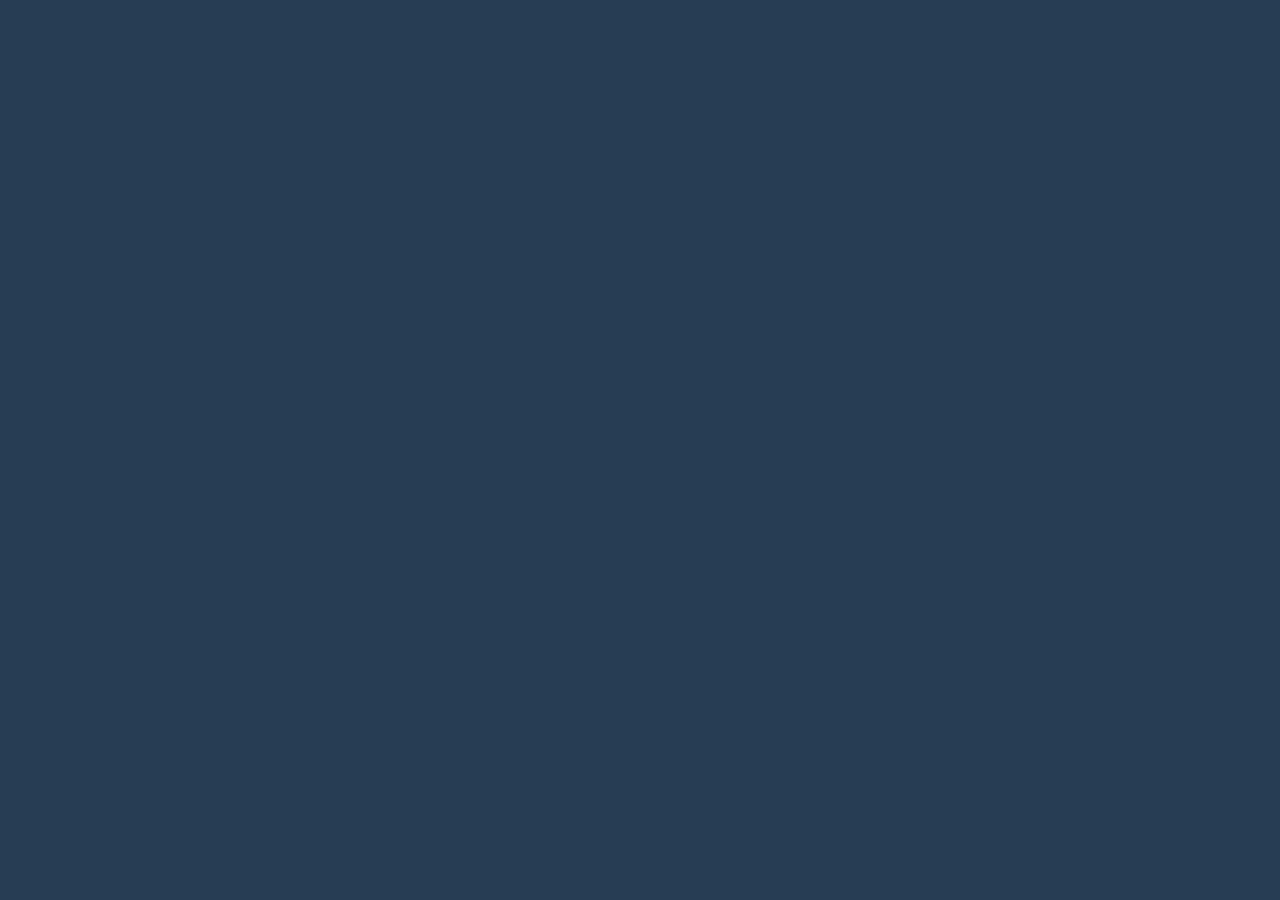
==== prueba.html @ b0d29bce "Create prueba.html" ====
<!DOCTYPE html>
<html lang="en">
<head>
    <meta charset="UTF-8">
    <meta http-equiv="X-UA-Compatible" content="IE=edge">
    <meta name="viewport" content="width=device-width, initial-scale=1.0">
    <!-- CSS only -->
    <link href="https://cdn.jsdelivr.net/npm/bootstrap@5.2.2/dist/css/bootstrap.min.css" rel="stylesheet" integrity="sha384-Zenh87qX5JnK2Jl0vWa8Ck2rdkQ2Bzep5IDxbcnCeuOxjzrPF/et3URy9Bv1WTRi" crossorigin="anonymous">
    <link rel="stylesheet" href="estilo.css">
  <title>Calculadora</title>
</head>
<body>
<div class="container">
  <div class="cargos"></div>
  <div class="listas"></div>
  <div class="votos"></div>
  <div class="porcentajes"></div>
  <div class="comisionDirectiva"></div>
  <div class="comisionFisca"></div>
  <div class="asamblea"></div>
  <div class="botonera"></div>
  <div class="lista1"></div>
  <div class="lista2"></div>
  <div class="lista3"></div>
  <div class="lista4"></div>
  <div class="lista5"></div>
  <div class="blancosAnulados"></div>
  <div class="totales"></div>
  <div class="votos1"></div>
  <div class="votos2"></div>
  <div class="votos3"></div>
  <div class="votos4"></div>
  <div class="votos5"></div>
  <div class="totalVotos"></div>
  <div class="totalPorcentaje"></div>
  <div class="totalCD"></div>
  <div class="totalFisca"></div>
  <div class="totalAsamblea"></div>
  <div class="cd1"></div>
  <div class="cd2"></div>
  <div class="cd3"></div>
  <div class="cd4"></div>
  <div class="cd5"></div>
  <div class="totalesCargos"></div>
  <div class="porcentaje1"></div>
  <div class="porcentaje2"></div>
  <div class="porcentaje3"></div>
  <div class="porcentaje4"></div>
  <div class="porcentaje5"></div>
  <div class="porcentajeBlancos"></div>
  <div class="totalBlancos"></div>
  <div class="fisca1"></div>
  <div class="fisca2"></div>
  <div class="fisca3"></div>
  <div class="fisca4"></div>
  <div class="fisca5"></div>
  <div class="asamblea1"></div>
  <div class="asamblea2"></div>
  <div class="asamblea3"></div>
  <div class="asamblea4"></div>
  <div class="asamblea5"></div>
</div>
<body>
  </html>
---- estilo.css ----
*{
    margin:0;
    padding:0;
    box-sizing: border-box;
}

body {
    margin: 5px 5px 5px 5px;
    padding: 5px 5px 5px 5px;
    background-color: #263d54;
    color: white;
    font-family: monospace;
}

header{
    margin: 5px 5px 5px 5px;
    padding: 5px 5px 5px 5px;
    border-radius: 10px;
    text-align: center;
    height: auto;
    width: auto;
    background-color: #bf1b27;
}

footer {
    margin: 5px 5px 5px 5px;
    padding: 5px 5px 5px 5px;
    border-radius: 10px;
    text-align: center;
    height: auto;
    width: auto;
    background-color: #bf1b27;
}

section {
    margin: 5px 5px 5px 5px;
    padding: 5px 5px 5px 5px;
    background-color: #bf1b27;
    border-radius: 10px;
}

aside{
    margin: 5px 5px 5px 5px;
    padding: 5px 5px 5px 5px;
    height: 350px;
    width:auto;
    overflow-y: scroll;
    text-align: justify;
}

table{
    background-color: white;
    border-radius: 5px;
    color: black;
}

th, tr, td {
    padding: 1px 1px 1px 1px;
    border-style: solid;
    border-width: 2px;
    border-color: #263d54;
    border-radius: 3px;
    text-align: center;
}

input {
    margin: 0;
    padding: 0;
    width: auto;
    height: auto;
    border-style: none;
    text-align: center;
}

/*Clases*/

.calculadora {
    margin: 5px 5px 5px 5px;
    padding: 5px 5px 5px 5px;
    background-color: #bf1b27;
    border-radius: 10px;
    display:flex;
    justify-content:space-between;
    height: auto;
    width: 100%;
}


.boton {
    margin: 5px 5px 5px 5px;
    padding: 5px 5px 5px 5px;
    border-radius: 10px;
    color: bisque;
    background-color: #263d54;
    cursor: pointer;
}
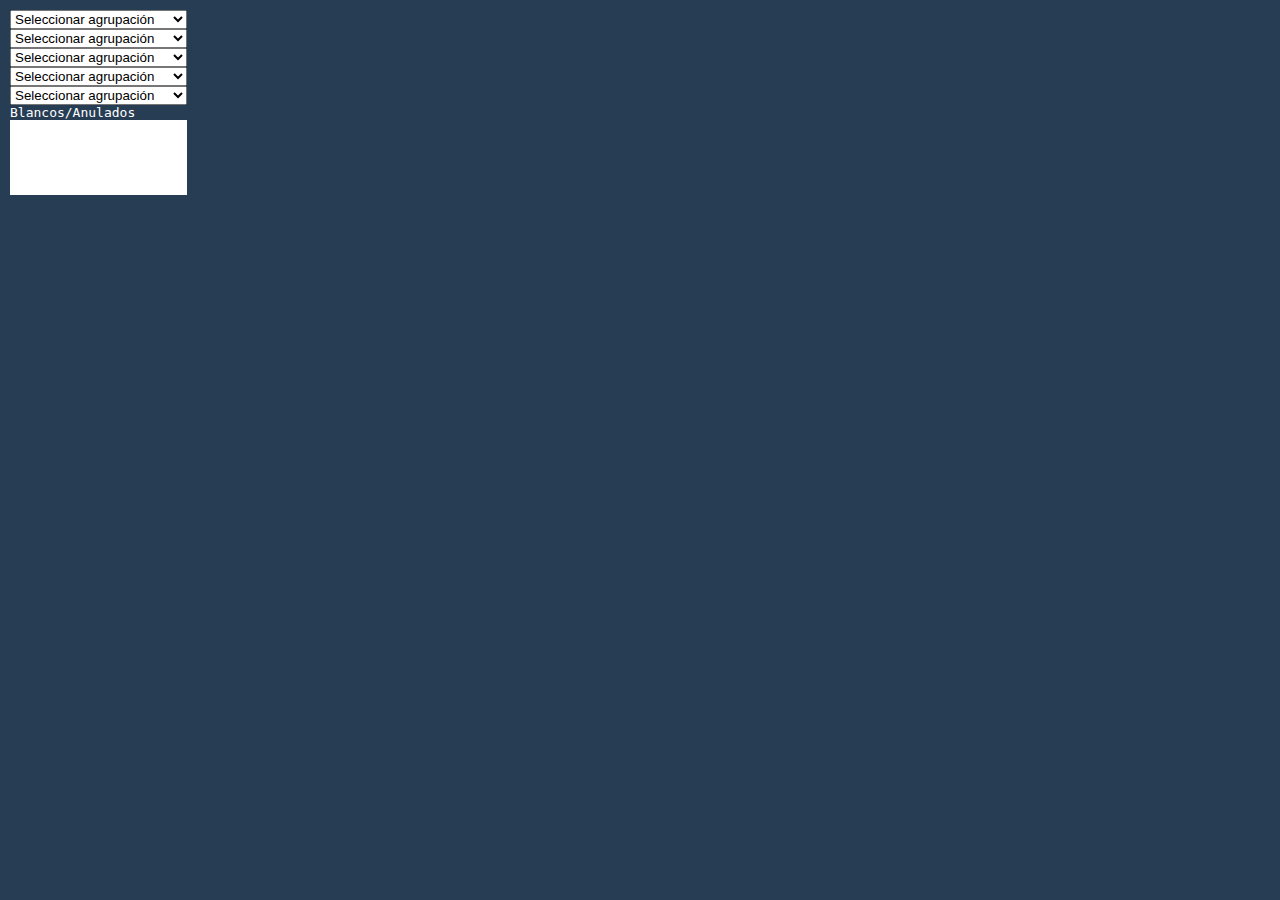
==== commit b291a8b8: "Prueba 2" ====
--- a/prueba.html
+++ b/prueba.html
@@ -11,54 +11,185 @@
 </head>
 <body>
 <div class="container">
-  <div class="cargos"></div>
-  <div class="listas"></div>
-  <div class="votos"></div>
-  <div class="porcentajes"></div>
-  <div class="comisionDirectiva"></div>
-  <div class="comisionFisca"></div>
-  <div class="asamblea"></div>
-  <div class="botonera"></div>
-  <div class="lista1"></div>
-  <div class="lista2"></div>
-  <div class="lista3"></div>
-  <div class="lista4"></div>
-  <div class="lista5"></div>
-  <div class="blancosAnulados"></div>
-  <div class="totales"></div>
-  <div class="votos1"></div>
-  <div class="votos2"></div>
-  <div class="votos3"></div>
-  <div class="votos4"></div>
-  <div class="votos5"></div>
-  <div class="totalVotos"></div>
-  <div class="totalPorcentaje"></div>
-  <div class="totalCD"></div>
-  <div class="totalFisca"></div>
-  <div class="totalAsamblea"></div>
-  <div class="cd1"></div>
-  <div class="cd2"></div>
-  <div class="cd3"></div>
-  <div class="cd4"></div>
-  <div class="cd5"></div>
-  <div class="totalesCargos"></div>
-  <div class="porcentaje1"></div>
-  <div class="porcentaje2"></div>
-  <div class="porcentaje3"></div>
-  <div class="porcentaje4"></div>
-  <div class="porcentaje5"></div>
-  <div class="porcentajeBlancos"></div>
-  <div class="totalBlancos"></div>
-  <div class="fisca1"></div>
-  <div class="fisca2"></div>
-  <div class="fisca3"></div>
-  <div class="fisca4"></div>
-  <div class="fisca5"></div>
-  <div class="asamblea1"></div>
-  <div class="asamblea2"></div>
-  <div class="asamblea3"></div>
-  <div class="asamblea4"></div>
-  <div class="asamblea5"></div>
+  <div class="cargos">
+
+  </div>
+  <div class="listas">
+
+  </div>
+  <div class="votos">
+
+  </div>
+  <div class="porcentajes">
+
+  </div>
+  <div class="comisionDirectiva">
+
+  </div>
+  <div class="comisionFisca">
+
+  </div>
+  <div class="asamblea">
+
+  </div>
+  <div class="botonera">
+
+  </div>
+  <div class="lista1">
+    <select class="form-select form-select-sm" aria-label="Default select example">
+      <option selected>Seleccionar agrupación</option>
+      <option value="1">Boedo en Acción</option>
+      <option value="2">Renovación Sanlorencista</option>
+      <option value="3">San Lorenzo Querido</option>
+      <option value="4">Siempre San Lorenzo</option>
+      <option value="5">Volver a San Lorenzo</option>
+  </select>
+  </div>
+  <div class="lista2">
+    <select class="form-select form-select-sm" aria-label="Default select example">
+      <option selected>Seleccionar agrupación</option>
+      <option value="1">Boedo en Acción</option>
+      <option value="2">Renovación Sanlorencista</option>
+      <option value="3">San Lorenzo Querido</option>
+      <option value="4">Siempre San Lorenzo</option>
+      <option value="5">Volver a San Lorenzo</option>
+  </select>
+  </div>
+  <div class="lista3">
+    <select class="form-select form-select-sm" aria-label="Default select example">
+      <option selected>Seleccionar agrupación</option>
+      <option value="1">Boedo en Acción</option>
+      <option value="2">Renovación Sanlorencista</option>
+      <option value="3">San Lorenzo Querido</option>
+      <option value="4">Siempre San Lorenzo</option>
+      <option value="5">Volver a San Lorenzo</option>
+  </select>
+  </div>
+  <div class="lista4">
+    <select class="form-select form-select-sm" aria-label="Default select example">
+      <option selected>Seleccionar agrupación</option>
+      <option value="1">Boedo en Acción</option>
+      <option value="2">Renovación Sanlorencista</option>
+      <option value="3">San Lorenzo Querido</option>
+      <option value="4">Siempre San Lorenzo</option>
+      <option value="5">Volver a San Lorenzo</option>
+  </select>
+  </div>
+  <div class="lista5">
+    <select class="form-select form-select-sm" aria-label="Default select example">
+      <option selected>Seleccionar agrupación</option>
+      <option value="1">Boedo en Acción</option>
+      <option value="2">Renovación Sanlorencista</option>
+      <option value="3">San Lorenzo Querido</option>
+      <option value="4">Siempre San Lorenzo</option>
+      <option value="5">Volver a San Lorenzo</option>
+  </select>
+  </div>
+  <div class="blancosAnulados">
+    <label for="">Blancos/Anulados</label>
+  </div>
+  <div class="totales">
+
+  </div>
+  <div class="votos1">
+    <input type="text" class="votos1" name="votos1" id="votos1">
+  </div>
+  <div class="votos2">
+    <input type="text" class="votos" name="votos2" id="votos2">
+  </div>
+  <div class="votos3">
+    <input type="text" class="votos" name="votos3" id="votos3">
+  </div>
+  <div class="votos4">
+    <input type="text" class="votos" name="votos4" id="votos4">
+  </div>
+  <div class="votos5">
+    <input type="text" class="votos" name="votos5" id="votos5">
+  </div>
+  <div class="totalVotos">
+
+  </div>
+  <div class="totalPorcentaje">
+
+  </div>
+  <div class="totalCD">
+
+  </div>
+  <div class="totalFisca">
+
+  </div>
+  <div class="totalAsamblea">
+
+  </div>
+  <div class="cd1">
+
+  </div>
+  <div class="cd2">
+
+  </div>
+  <div class="cd3">
+
+  </div>
+  <div class="cd4">
+
+  </div>
+  <div class="cd5">
+
+  </div>
+  <div class="totalesCargos">
+
+  </div>
+  <div class="porcentaje1">
+
+  </div>
+  <div class="porcentaje2">
+
+  </div>
+  <div class="porcentaje3">
+
+  </div>
+  <div class="porcentaje4">
+
+  </div>
+  <div class="porcentaje5">
+
+  </div>
+  <div class="porcentajeBlancos">
+
+  </div>
+  <div class="totalBlancos">
+
+  </div>
+  <div class="fisca1">
+
+  </div>
+  <div class="fisca2">
+
+  </div>
+  <div class="fisca3">
+
+  </div>
+  <div class="fisca4">
+
+  </div>
+  <div class="fisca5">
+
+  </div>
+  <div class="asamblea1">
+
+  </div>
+  <div class="asamblea2">
+
+  </div>
+  <div class="asamblea3">
+
+  </div>
+  <div class="asamblea4">
+
+  </div>
+  <div class="asamblea5">
+
+  </div>
 </div>
 <body>
   </html>
